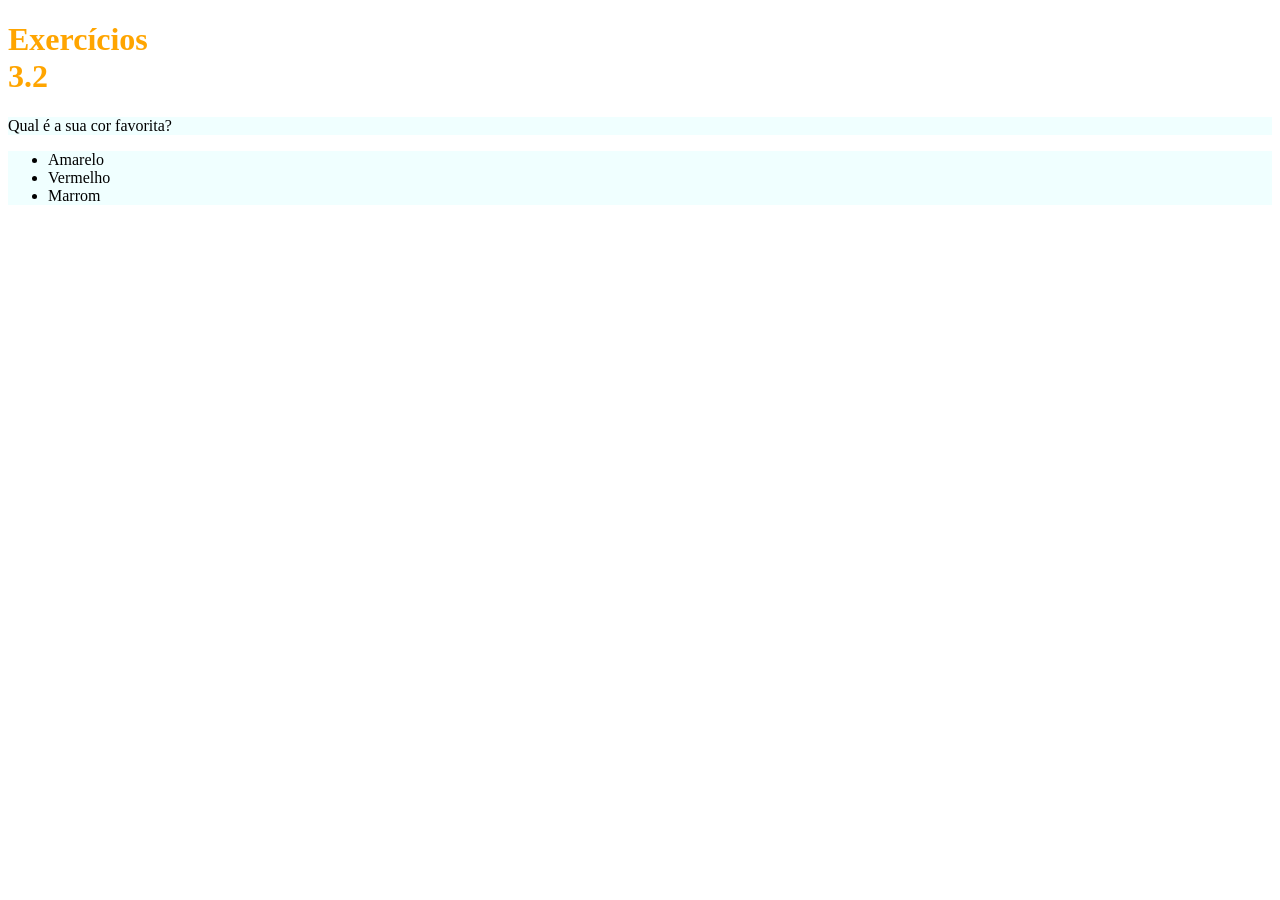
==== portifolio.html @ ed55ca1f "mudando exercicio" ====
<!DOCTYPE html>
<html lang="pt-br">
  <head>
    <link rel="stylesheet" type="text/css" href="estilo.css" />
    <meta charset="UTF-8">
    <title>HTML</title>
    <style></style>
  </head>
  <body>
    <h1>Exercícios 3.2</h1>
    <p>Qual é a sua cor favorita?</p>
    <ul>
      <li>Amarelo</li>
      <li>Vermelho</li>
      <li>Marrom</li>
    </ul>
  </body>
</html>
---- estilo.css ----
h1 {
    width: 65px;
    color: orange;
}

ul {
    background-color: azure;
}

p, ul {
    background-color: azure;
}
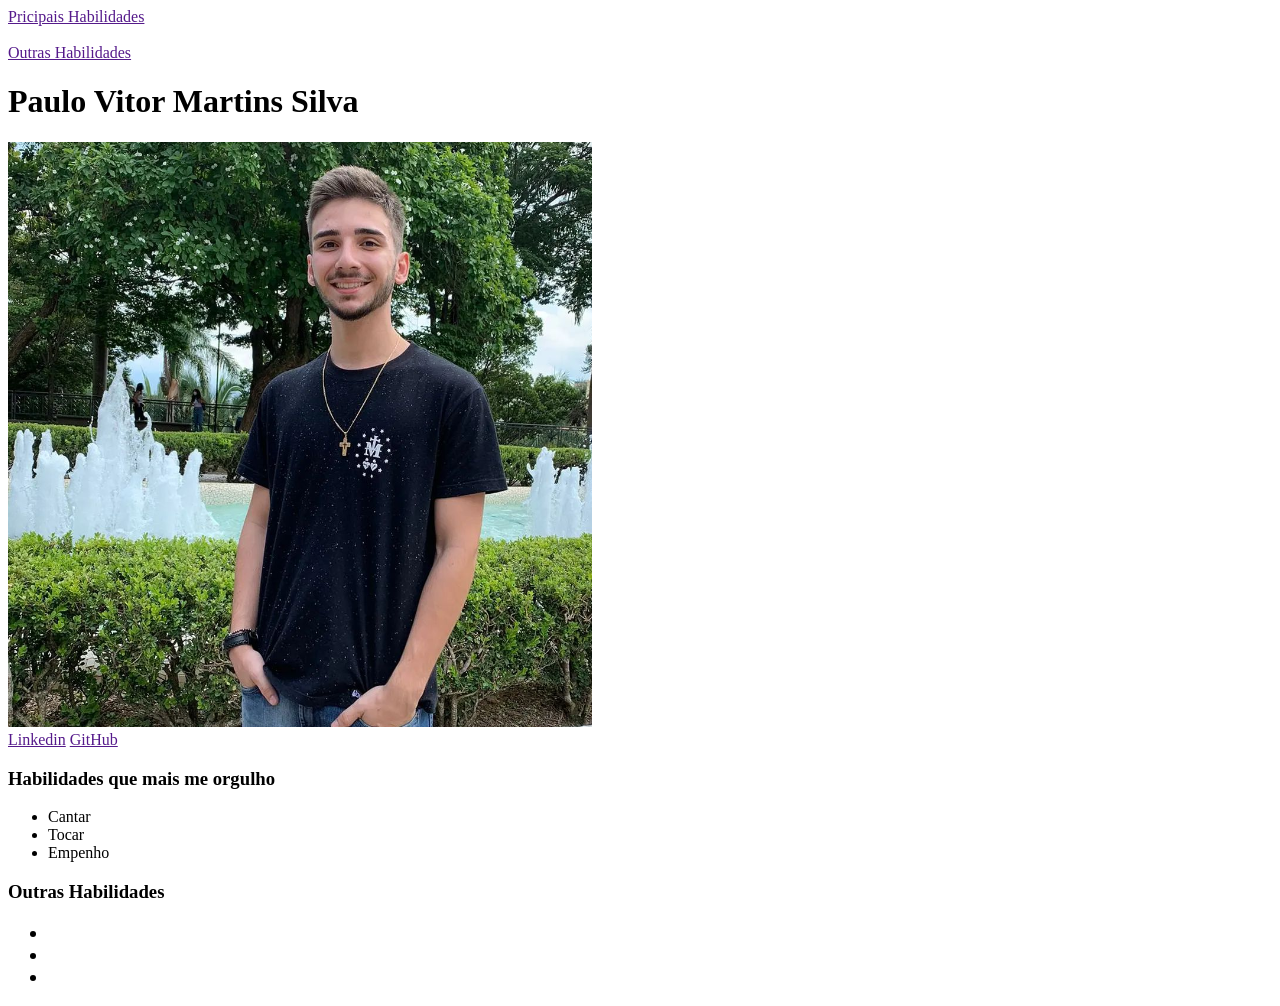
==== commit 2e345c72: "esqueleto pronto" ====
--- a/portifolio.html
+++ b/portifolio.html
@@ -7,12 +7,39 @@
     <style></style>
   </head>
   <body>
-    <h1>Exercícios 3.2</h1>
-    <p>Qual é a sua cor favorita?</p>
-    <ul>
-      <li>Amarelo</li>
-      <li>Vermelho</li>
-      <li>Marrom</li>
-    </ul>
+    <div>
+    <a href="">Pricipais Habilidades</a><br>
+    <br>
+    <a href="">Outras Habilidades</a></div>
+    
+    <div>
+    <h1>Paulo Vitor Martins Silva</h1></div>
+
+    <div><img src="imagens/Captura de tela de 2022-07-15 10-47-34.png" alt=""></div>
+    
+    <a href="">Linkedin</a>
+    <a href="">GitHub</a>
+
+    <div>
+      <h3>Habilidades que mais me orgulho</h3>
+          <ul>
+            <li>Cantar</li>
+            <li>Tocar</li>
+            <li>Empenho</li>
+          </ul>
+    </div>
+
+    <div>
+      <h3>
+        Outras Habilidades
+        <ul>
+          <li></li>
+          <li></li>
+          <li></li>
+        </ul>
+      </h3>
+    </div>
+  
+ 
   </body>
 </html>
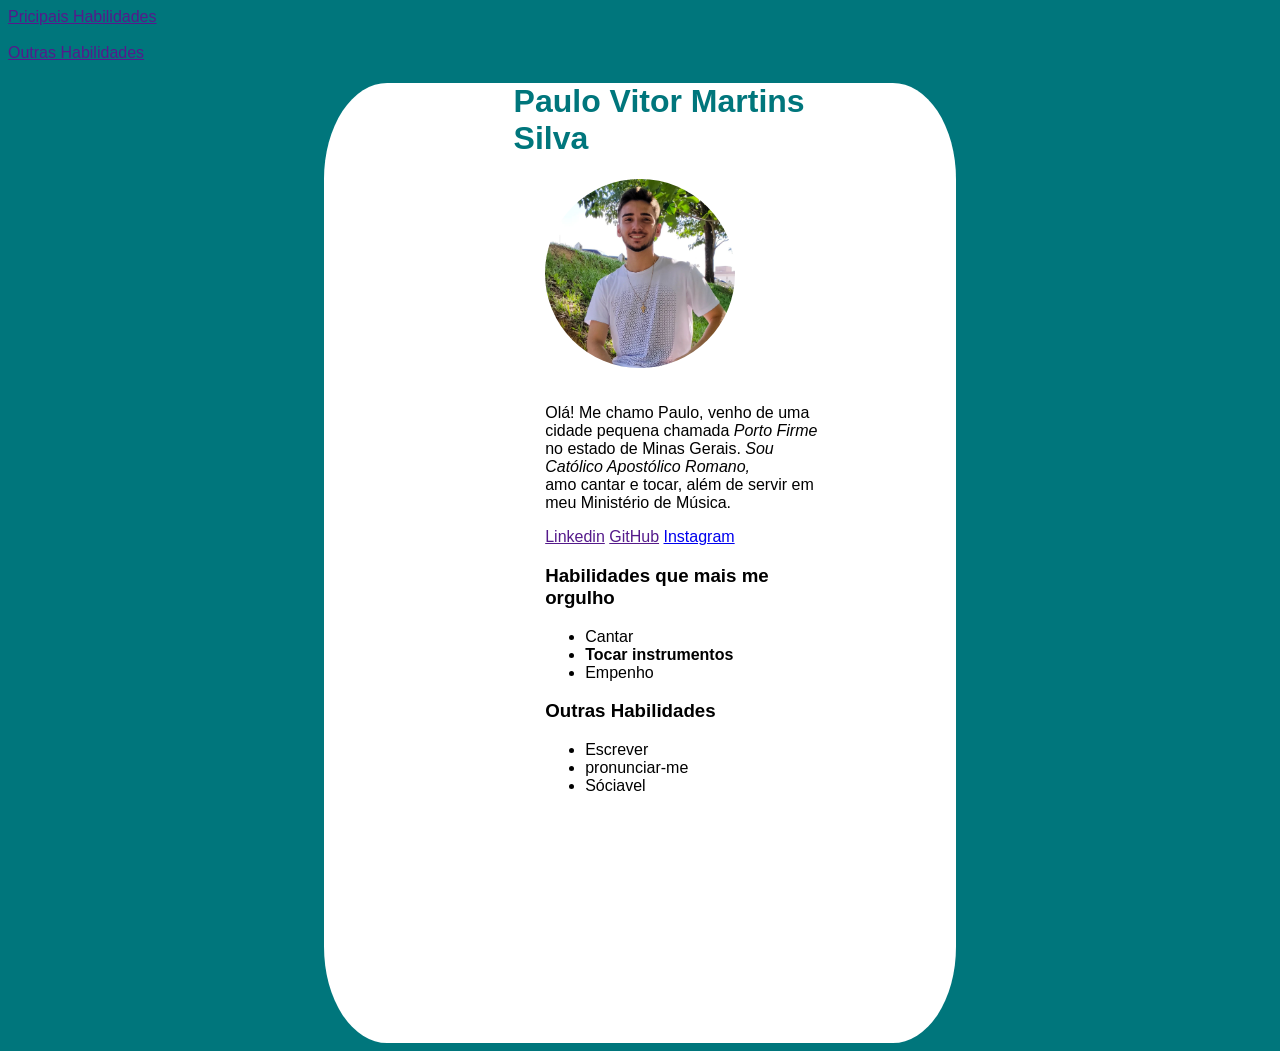
==== commit 04e9c1a3: "Avanços" ====
--- a/portifolio.html
+++ b/portifolio.html
@@ -12,34 +12,41 @@
     <br>
     <a href="">Outras Habilidades</a></div>
     
+    <div class="backgroundManeiro">
     <div>
-    <h1>Paulo Vitor Martins Silva</h1></div>
+    <h1 id="name">Paulo Vitor Martins Silva</h1></div>
 
-    <div><img src="imagens/Captura de tela de 2022-07-15 10-47-34.png" alt=""></div>
+    <div><img src="imagens/Captura de tela de 2022-07-15 11-20-56.png" alt="" id="picture1"></div>
+    <div class="elementosDivMaior">
+      <div>
+        <p>Olá! Me chamo Paulo, venho de uma cidade pequena chamada <em>Porto Firme</em><br> no estado de Minas Gerais. <em>Sou Católico Apostólico Romano,</em><br> amo cantar e tocar, além de servir em meu Ministério de Música.</p>
+      </div>
     
     <a href="">Linkedin</a>
     <a href="">GitHub</a>
+    <a href="https://www.instagram.com/pvitor_martins/">Instagram</a>
 
     <div>
       <h3>Habilidades que mais me orgulho</h3>
           <ul>
             <li>Cantar</li>
-            <li>Tocar</li>
+            <li><strong>Tocar instrumentos</strong></li>
             <li>Empenho</li>
           </ul>
     </div>
 
     <div>
       <h3>
-        Outras Habilidades
+        Outras Habilidades</h3>
         <ul>
-          <li></li>
-          <li></li>
-          <li></li>
+          <li>Escrever</li>
+          <li>pronunciar-me</li>
+          <li>Sóciavel</li>
         </ul>
       </h3>
     </div>
-  
+    </div>
+  </div>
  
   </body>
 </html>
--- a/estilo.css
+++ b/estilo.css
@@ -0,0 +1,34 @@
+#picture1 {
+    width: 30%;
+    height: 45%;
+    border-radius: 50%;
+    margin-left: 35%;
+    margin-right: 20%;
+}
+
+#name {
+   
+    color: #00767C;
+    margin-left: 30%;
+    margin-right: 20%;
+}
+
+.elementosDivMaior {
+    margin-top: 5%;
+    margin-left: 35%;
+    margin-right: 20%;
+
+}
+
+.backgroundManeiro {
+    margin-left: 25%;
+    background-color: white;
+    border-radius: 10%;
+    width: 50%;
+    height: 60em;
+}
+
+body {
+    font-family: 'Gill Sans', 'Gill Sans MT', Calibri, 'Trebuchet MS', sans-serif;
+    background-color: #00767C;
+}
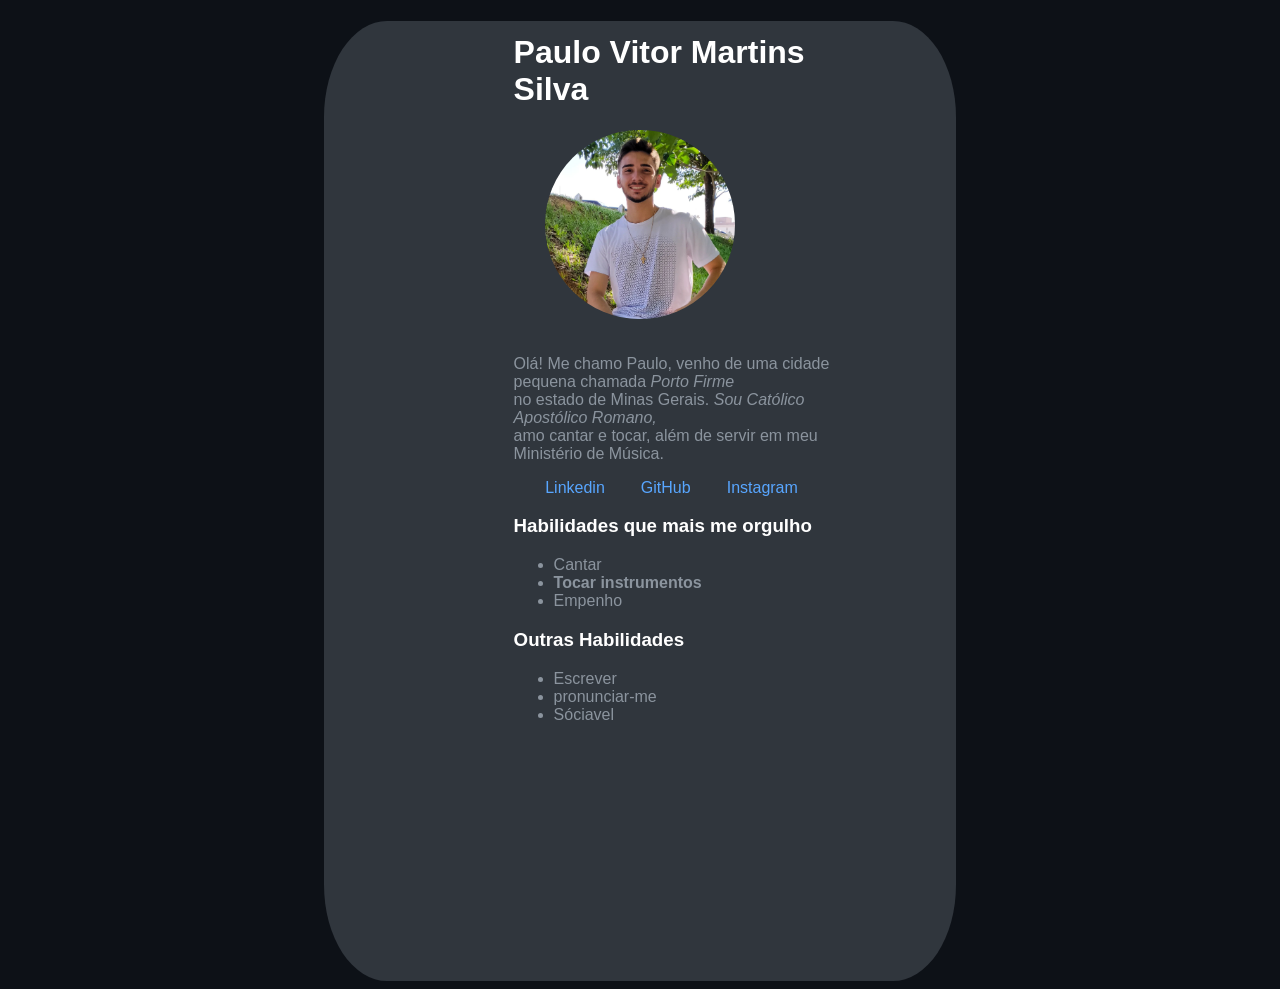
==== commit 105cbaab: "finalizado" ====
--- a/portifolio.html
+++ b/portifolio.html
@@ -1,30 +1,28 @@
 <!DOCTYPE html>
 <html lang="pt-br">
+
   <head>
-    <link rel="stylesheet" type="text/css" href="estilo.css" />
-    <meta charset="UTF-8">
-    <title>HTML</title>
-    <style></style>
+      <link rel="stylesheet" type="text/css" href="estilo.css" />
+        <meta charset="UTF-8">
+        <title>Portifólio</title>
   </head>
+
+
   <body>
     <div>
-    <a href="">Pricipais Habilidades</a><br>
-    <br>
-    <a href="">Outras Habilidades</a></div>
-    
     <div class="backgroundManeiro">
-    <div>
-    <h1 id="name">Paulo Vitor Martins Silva</h1></div>
+      <div>
+          <h1 id="name">Paulo Vitor Martins Silva</h1></div>
 
-    <div><img src="imagens/Captura de tela de 2022-07-15 11-20-56.png" alt="" id="picture1"></div>
+            <div><img src="imagens/Captura de tela de 2022-07-15 11-20-56.png" alt="" id="picture1"></div>
     <div class="elementosDivMaior">
       <div>
         <p>Olá! Me chamo Paulo, venho de uma cidade pequena chamada <em>Porto Firme</em><br> no estado de Minas Gerais. <em>Sou Católico Apostólico Romano,</em><br> amo cantar e tocar, além de servir em meu Ministério de Música.</p>
       </div>
-    
-    <a href="">Linkedin</a>
-    <a href="">GitHub</a>
-    <a href="https://www.instagram.com/pvitor_martins/">Instagram</a>
+    <div>
+    <a href="">Linkedin</a> 
+    <a href="">GitHub</a>  
+    <a href="https://www.instagram.com/pvitor_martins/">Instagram</a>  </div>
 
     <div>
       <h3>Habilidades que mais me orgulho</h3>
--- a/estilo.css
+++ b/estilo.css
@@ -7,22 +7,22 @@
 }
 
 #name {
-   
-    color: #00767C;
+    padding-top: 2%;
+    color: #ffffff;
     margin-left: 30%;
     margin-right: 20%;
 }
 
 .elementosDivMaior {
     margin-top: 5%;
-    margin-left: 35%;
+    margin-left: 30%;
     margin-right: 20%;
 
 }
 
 .backgroundManeiro {
     margin-left: 25%;
-    background-color: white;
+    background-color: #30363d;
     border-radius: 10%;
     width: 50%;
     height: 60em;
@@ -30,5 +30,16 @@
 
 body {
     font-family: 'Gill Sans', 'Gill Sans MT', Calibri, 'Trebuchet MS', sans-serif;
-    background-color: #00767C;
+    background-color: #0d1117;
+    color:#8b949e ;
+}
+
+a {
+    margin-left: 10%;
+    text-decoration: none;
+    color:#58a6ff ; 
+}
+
+h3 {
+    color: white;
 }
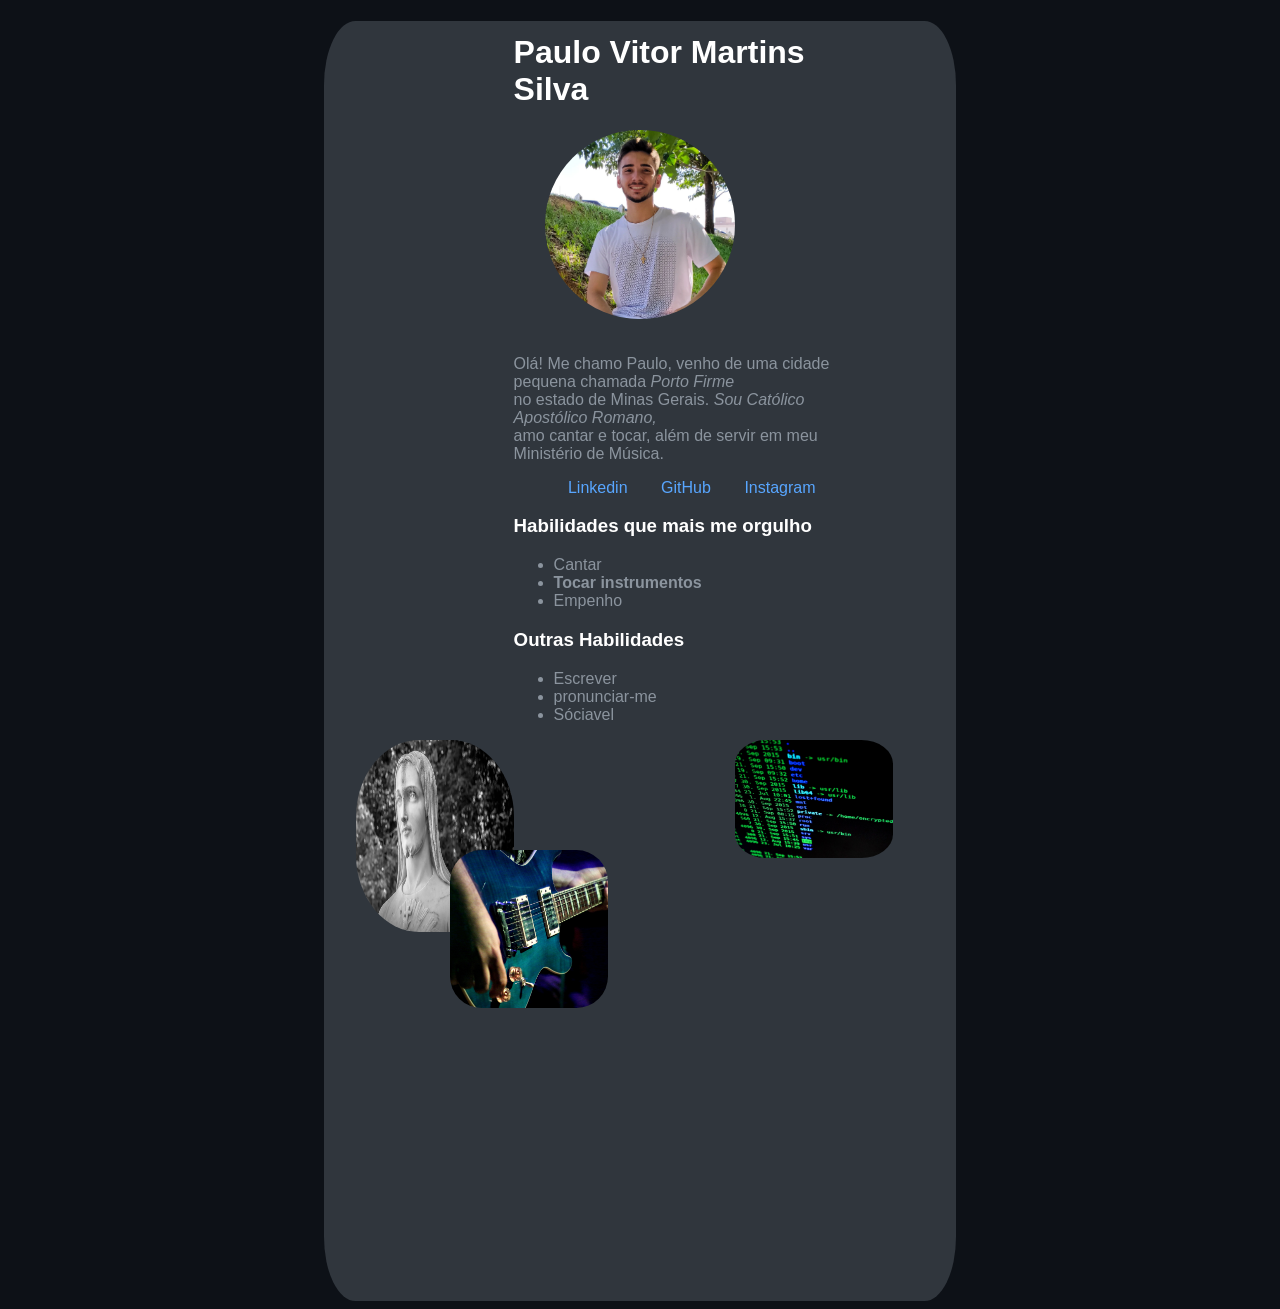
==== commit b87d928d: "adicionada fotos" ====
--- a/portifolio.html
+++ b/portifolio.html
@@ -19,7 +19,7 @@
       <div>
         <p>Olá! Me chamo Paulo, venho de uma cidade pequena chamada <em>Porto Firme</em><br> no estado de Minas Gerais. <em>Sou Católico Apostólico Romano,</em><br> amo cantar e tocar, além de servir em meu Ministério de Música.</p>
       </div>
-    <div>
+    <div class="Links">
     <a href="">Linkedin</a> 
     <a href="">GitHub</a>  
     <a href="https://www.instagram.com/pvitor_martins/">Instagram</a>  </div>
@@ -42,9 +42,14 @@
           <li>Sóciavel</li>
         </ul>
       </h3>
+      <img src="imagens/statue-6081575_960_720.jpg" alt="" class="fotos1">
+     <img src="imagens/pexels-pixabay-207580.jpg" alt="" class="fotos2">
+     <img src="imagens/guitarra.png" alt="" class="fotos3">
+ 
     </div>
     </div>
   </div>
- 
+
+  
   </body>
 </html>
--- a/estilo.css
+++ b/estilo.css
@@ -23,9 +23,9 @@
 .backgroundManeiro {
     margin-left: 25%;
     background-color: #30363d;
-    border-radius: 10%;
+    border-radius: 5%;
     width: 50%;
-    height: 60em;
+    height: 80em;
 }
 
 body {
@@ -42,4 +42,34 @@
 
 h3 {
     color: white;
-}+}
+
+.Links {
+    margin-left: 8%;
+}
+
+.fotos1 {
+    margin-left: -50%;
+    float: left;
+    border-radius: 40%;
+    width: 50%;
+    height: 12em;
+    
+}
+
+.fotos2 {
+    margin-right: -20%;
+    float: right;
+    border-radius: 20%;
+    width: 50%;
+    height: 100%;
+}
+
+.fotos3 {
+    margin-left: -20%;
+    margin-top: 35%;
+    border-radius: 20%;
+    width: 50%;
+    height: 100%;
+}
+
